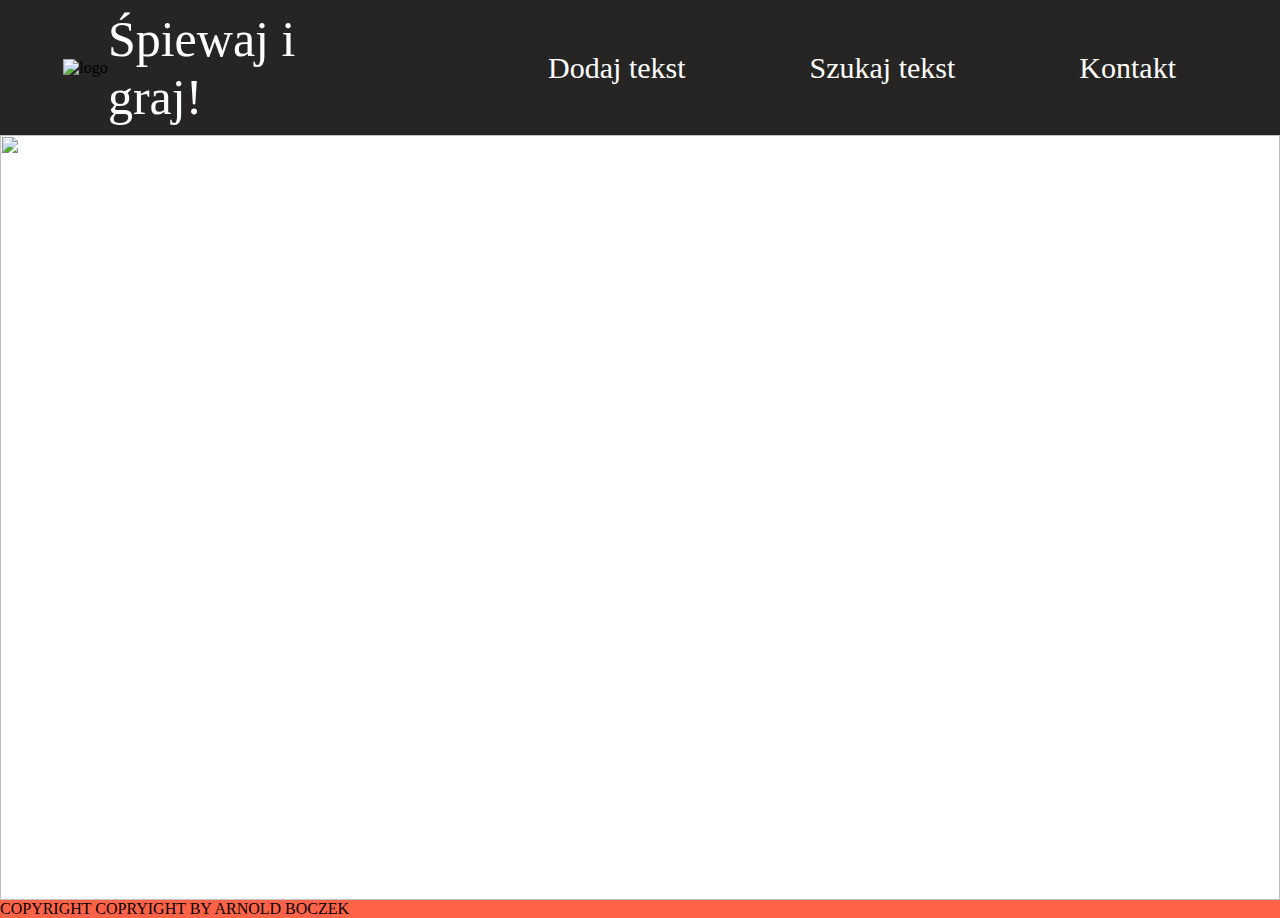
==== index.html @ a8ea7278 "added animation and footer" ====
<!DOCTYPE html>
<html lang="pl">
  <head>
    <meta charset="UTF-8" />
    <meta name="viewport" content="width=device-width, initial-scale=1.0" />
    <meta http-equiv="X-UA-Compatible" content="ie=edge" />
    <link rel="stylesheet" href="style.css" />
    <link rel="icon" href="grafika/logo.png" type="image/x-icon"/>
    <title>Śpiewaj i Graj!</title>
  </head>
  <body>
  <header>
    <div href="index.html" id="div_logo"><img id="logo" src="grafika/logo.png" alt="logo"><a id="napis_logo">Śpiewaj i graj!</a></div>
    <nav>
      <ul>
        <li><a href="dodaj_tekst.html">Dodaj tekst</a></li>
        <li><a href="szukaj_tekst.html">Szukaj tekst</a></li>
        <li><a href="kontakt.html">Kontakt</a></li>
      </ul>
    </nav>
  </header>

  
  <img id="tlo" src="grafika/tlo.jpg">
  <div id="powitanie">
  <h1>WITAJ!</h1>
  <h4>NA NASZYM WSPÓLNYM ŚPIEWNIKU!</h4>
    </div>
<footer>COPYRIGHT COPRYIGHT BY ARNOLD BOCZEK</footer>
  </body>

</html>
---- style.css ----
@font-face{
  font-family: Redhat;
  src: url(RedHatDisplay-Bold.ttf);
}
* {
  padding: 0%;
  margin: 0%;
  box-sizing: border-box;
  font-family: redhat;
}
header {
  display: flex;
  background-color: #262524;
  height: 15vh;
}
#logo {
  float: left;
  margin-left: 20%;
  margin-top: 2%;
  margin-bottom: 2%;
  flex-basis: 20%;
  width: 20%;
  
}
nav {
  display: flex;
  flex-basis: 80%;
  width: 80%;
  justify-content: center;
  align-items: baseline;
  align-content: space-between;
  align-items: center;
  padding-left: 10%;
  
}
ul {
  display: flex;
  list-style-type: none;
  justify-content: space-evenly;
  width: 100%;
  
}

li a{
  color: white;
  text-decoration: none;
  align-items: center;
font-family: redhat;
font-size: 30px;
border: 20px solid #262524;
  border-radius: 20px;
}
#napis_logo{
  color: white;
  font-family: Redhat;
  font-size: 50px;
  
}
#div_logo{
display: flex;
align-items: center;
justify-content: space-between;
}
li a:hover{
  border: 20px solid #4D02AD;
  border-radius: 20px;
  background-color: #4D02AD;
}

@keyframes przyciemnianie{
  0% {filter: brightness(100%);}
  100% {filter: brightness(30%);}
}

#tlo{
    width: 100%;
  
    animation-name: przyciemnianie;
    animation-duration: 2s;
    animation-fill-mode: forwards;
    height: 85vh;
}
#powitanie{
  position:absolute;
  
  left: 0;
  z-index: 20;
  text-align: center;
margin-left: 10%;
margin-right: 10%;
width: 80%;
top: 30%;
}
#powitanie h1{
  font-size: 5em;
  color: white;
  animation-name: witaj;
  animation-duration: 3s;
  animation-fill-mode: forwards;
}
#powitanie h4{
  font-size: 2em;
  color: white;
  animation-name: witaj2;
  animation-duration: 3s;
  animation-fill-mode: forwards;
}

@keyframes witaj{
  0% {filter:opacity(0%);
    margin-top: 10%;}
  40% {filter: opacity(0%);
    margin-top: 10%;}
  100%{filter: opacity(100%);
  margin-top: 2%;}
}
@keyframes witaj2{
  0% {filter:opacity(0%);
    margin-top: 0%;}
  40% {filter: opacity(0%);
    margin-top: 0%;}
  100%{filter: opacity(100%);
  margin-top: 2%;}
}
footer{
  position: absolute;
  top: 100%;
  background-color: tomato;
  width: 100%;
}
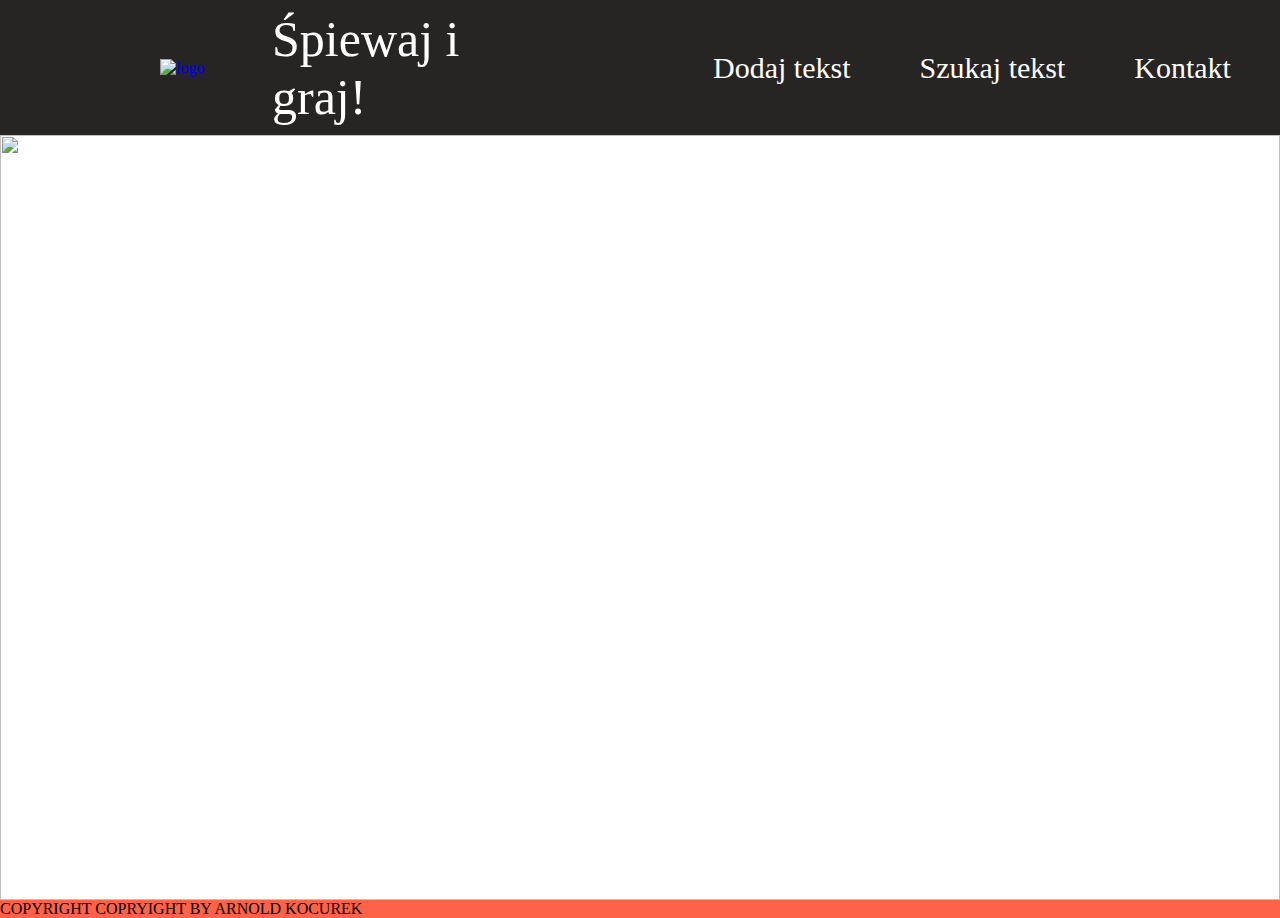
==== commit e13a36d9: "create contact" ====
--- a/index.html
+++ b/index.html
@@ -5,28 +5,30 @@
     <meta name="viewport" content="width=device-width, initial-scale=1.0" />
     <meta http-equiv="X-UA-Compatible" content="ie=edge" />
     <link rel="stylesheet" href="style.css" />
-    <link rel="icon" href="grafika/logo.png" type="image/x-icon"/>
+    <link rel="icon" href="grafika/logo.png" type="image/x-icon" />
     <title>Śpiewaj i Graj!</title>
   </head>
+
   <body>
-  <header>
-    <div href="index.html" id="div_logo"><img id="logo" src="grafika/logo.png" alt="logo"><a id="napis_logo">Śpiewaj i graj!</a></div>
-    <nav>
-      <ul>
-        <li><a href="dodaj_tekst.html">Dodaj tekst</a></li>
-        <li><a href="szukaj_tekst.html">Szukaj tekst</a></li>
-        <li><a href="kontakt.html">Kontakt</a></li>
-      </ul>
-    </nav>
-  </header>
+    <header>
+      <a href="index.html" id="div_logo"
+        ><img id="logo" src="grafika/logo.png" alt="logo"
+      /></a>
+      <a id="napis_logo" href="index.html">Śpiewaj i graj!</a>
+      <nav>
+        <ul>
+          <li><a href="dodaj_tekst.html">Dodaj tekst</a></li>
+          <li><a href="szukaj_tekst.html">Szukaj tekst</a></li>
+          <li><a href="kontakt.html">Kontakt</a></li>
+        </ul>
+      </nav>
+    </header>
 
-  
-  <img id="tlo" src="grafika/tlo.jpg">
-  <div id="powitanie">
-  <h1>WITAJ!</h1>
-  <h4>NA NASZYM WSPÓLNYM ŚPIEWNIKU!</h4>
+    <img id="tlo" src="grafika/tlo.jpg" />
+    <div id="powitanie">
+      <h1>WITAJ!</h1>
+      <h4>NA NASZYM WSPÓLNYM ŚPIEWNIKU!</h4>
     </div>
-<footer>COPYRIGHT COPRYIGHT BY ARNOLD BOCZEK</footer>
+    <footer>COPYRIGHT COPRYIGHT BY ARNOLD KOCUREK</footer>
   </body>
-
 </html>
--- a/style.css
+++ b/style.css
@@ -1,27 +1,30 @@
-@font-face{
+@font-face {
   font-family: Redhat;
   src: url(RedHatDisplay-Bold.ttf);
 }
+
 * {
   padding: 0%;
   margin: 0%;
   box-sizing: border-box;
   font-family: redhat;
 }
+
 header {
   display: flex;
   background-color: #262524;
   height: 15vh;
 }
+
 #logo {
   float: left;
-  margin-left: 20%;
+  margin-left: 10em;
   margin-top: 2%;
   margin-bottom: 2%;
   flex-basis: 20%;
-  width: 20%;
-  
-}
+  width: 7em;
+}
+
 nav {
   display: flex;
   flex-basis: 80%;
@@ -31,74 +34,88 @@
   align-content: space-between;
   align-items: center;
   padding-left: 10%;
-  
-}
+}
+
 ul {
   display: flex;
   list-style-type: none;
   justify-content: space-evenly;
   width: 100%;
-  
-}
-
-li a{
+}
+
+li a {
   color: white;
   text-decoration: none;
   align-items: center;
-font-family: redhat;
-font-size: 30px;
-border: 20px solid #262524;
+  font-family: redhat;
+  font-size: 30px;
+  border: 20px solid #262524;
   border-radius: 20px;
 }
-#napis_logo{
+
+#napis_logo {
+  display: flex;
+  justify-content: center;
   color: white;
   font-family: Redhat;
   font-size: 50px;
-  
-}
-#div_logo{
-display: flex;
-align-items: center;
-justify-content: space-between;
-}
-li a:hover{
-  border: 20px solid #4D02AD;
+  width: 30%;
+  text-decoration: none;
+  align-items: center;
+}
+
+#div_logo {
+  display: flex;
+  align-items: center;
+  justify-content: space-between;
+}
+
+li a:hover {
+  border: 20px solid #4d02ad;
   border-radius: 20px;
-  background-color: #4D02AD;
-}
-
-@keyframes przyciemnianie{
-  0% {filter: brightness(100%);}
-  100% {filter: brightness(30%);}
-}
-
-#tlo{
-    width: 100%;
-  
-    animation-name: przyciemnianie;
-    animation-duration: 2s;
-    animation-fill-mode: forwards;
-    height: 85vh;
-}
-#powitanie{
-  position:absolute;
-  
+  background-color: #4d02ad;
+}
+
+@keyframes przyciemnianie {
+  0% {
+    filter: brightness(100%);
+  }
+
+  100% {
+    filter: brightness(30%);
+  }
+}
+
+#tlo {
+  width: 100%;
+
+  animation-name: przyciemnianie;
+  animation-duration: 2s;
+  animation-fill-mode: forwards;
+  height: 85vh;
+}
+
+#powitanie {
+  position: absolute;
+
   left: 0;
   z-index: 20;
   text-align: center;
-margin-left: 10%;
-margin-right: 10%;
-width: 80%;
-top: 30%;
-}
-#powitanie h1{
+  margin-left: 10%;
+  margin-right: 10%;
+  width: 80%;
+  top: 30%;
+}
+
+#powitanie h1 {
   font-size: 5em;
   color: white;
   animation-name: witaj;
   animation-duration: 3s;
   animation-fill-mode: forwards;
 }
-#powitanie h4{
+
+#powitanie h4 {
   font-size: 2em;
   color: white;
   animation-name: witaj2;
@@ -106,25 +123,109 @@
   animation-fill-mode: forwards;
 }
 
-@keyframes witaj{
-  0% {filter:opacity(0%);
-    margin-top: 10%;}
-  40% {filter: opacity(0%);
-    margin-top: 10%;}
-  100%{filter: opacity(100%);
-  margin-top: 2%;}
-}
-@keyframes witaj2{
-  0% {filter:opacity(0%);
-    margin-top: 0%;}
-  40% {filter: opacity(0%);
-    margin-top: 0%;}
-  100%{filter: opacity(100%);
-  margin-top: 2%;}
-}
-footer{
+@keyframes witaj {
+  0% {
+    filter: opacity(0%);
+    margin-top: 10%;
+  }
+
+  40% {
+    filter: opacity(0%);
+    margin-top: 10%;
+  }
+
+  100% {
+    filter: opacity(100%);
+    margin-top: 2%;
+  }
+}
+
+@keyframes witaj2 {
+  0% {
+    filter: opacity(0%);
+    margin-top: 0%;
+  }
+
+  40% {
+    filter: opacity(0%);
+    margin-top: 0%;
+  }
+
+  100% {
+    filter: opacity(100%);
+    margin-top: 2%;
+  }
+}
+
+footer {
   position: absolute;
   top: 100%;
   background-color: tomato;
   width: 100%;
-}+}
+
+#formularz_kontaktowy {
+  position: absolute;
+
+  left: 0;
+  z-index: 20;
+  text-align: center;
+  margin-left: 0%;
+  margin-right: 0%;
+  width: 100%;
+  top: 30%;
+}
+
+#formularz_kontaktowy h1 {
+  color: white;
+  font-size: 3em;
+}
+
+#formularz_kontaktowy form {
+  color: white;
+  font-size: 2em;
+}
+
+#formularz_kontaktowy div {
+  display: flex;
+  justify-content: space-evenly;
+  align-items: center;
+}
+#kontakt-imie {
+  margin-left: 30%;
+}
+#kontakt-nazwisko {
+  margin-right: 30%;
+}
+#kontakt-mail {
+  margin-left: 20%;
+  width: 20%;
+}
+#kontakt-temat {
+  margin-right: 20%;
+  width: 15%;
+}
+
+#formularz_kontaktowy input {
+  display: flex;
+  color: black;
+  height: 2em;
+}
+#formularz_kontaktowy label {
+  margin-right: 0.5em;
+}
+#mail {
+  width: 100%;
+}
+#temat option {
+  font-family: Arial;
+}
+#temat {
+  width: 100%;
+}
+#kontakt-tresc {
+  height: 10vh;
+}
+#kontakt-tresc-tresc {
+  width: 80%;
+}
